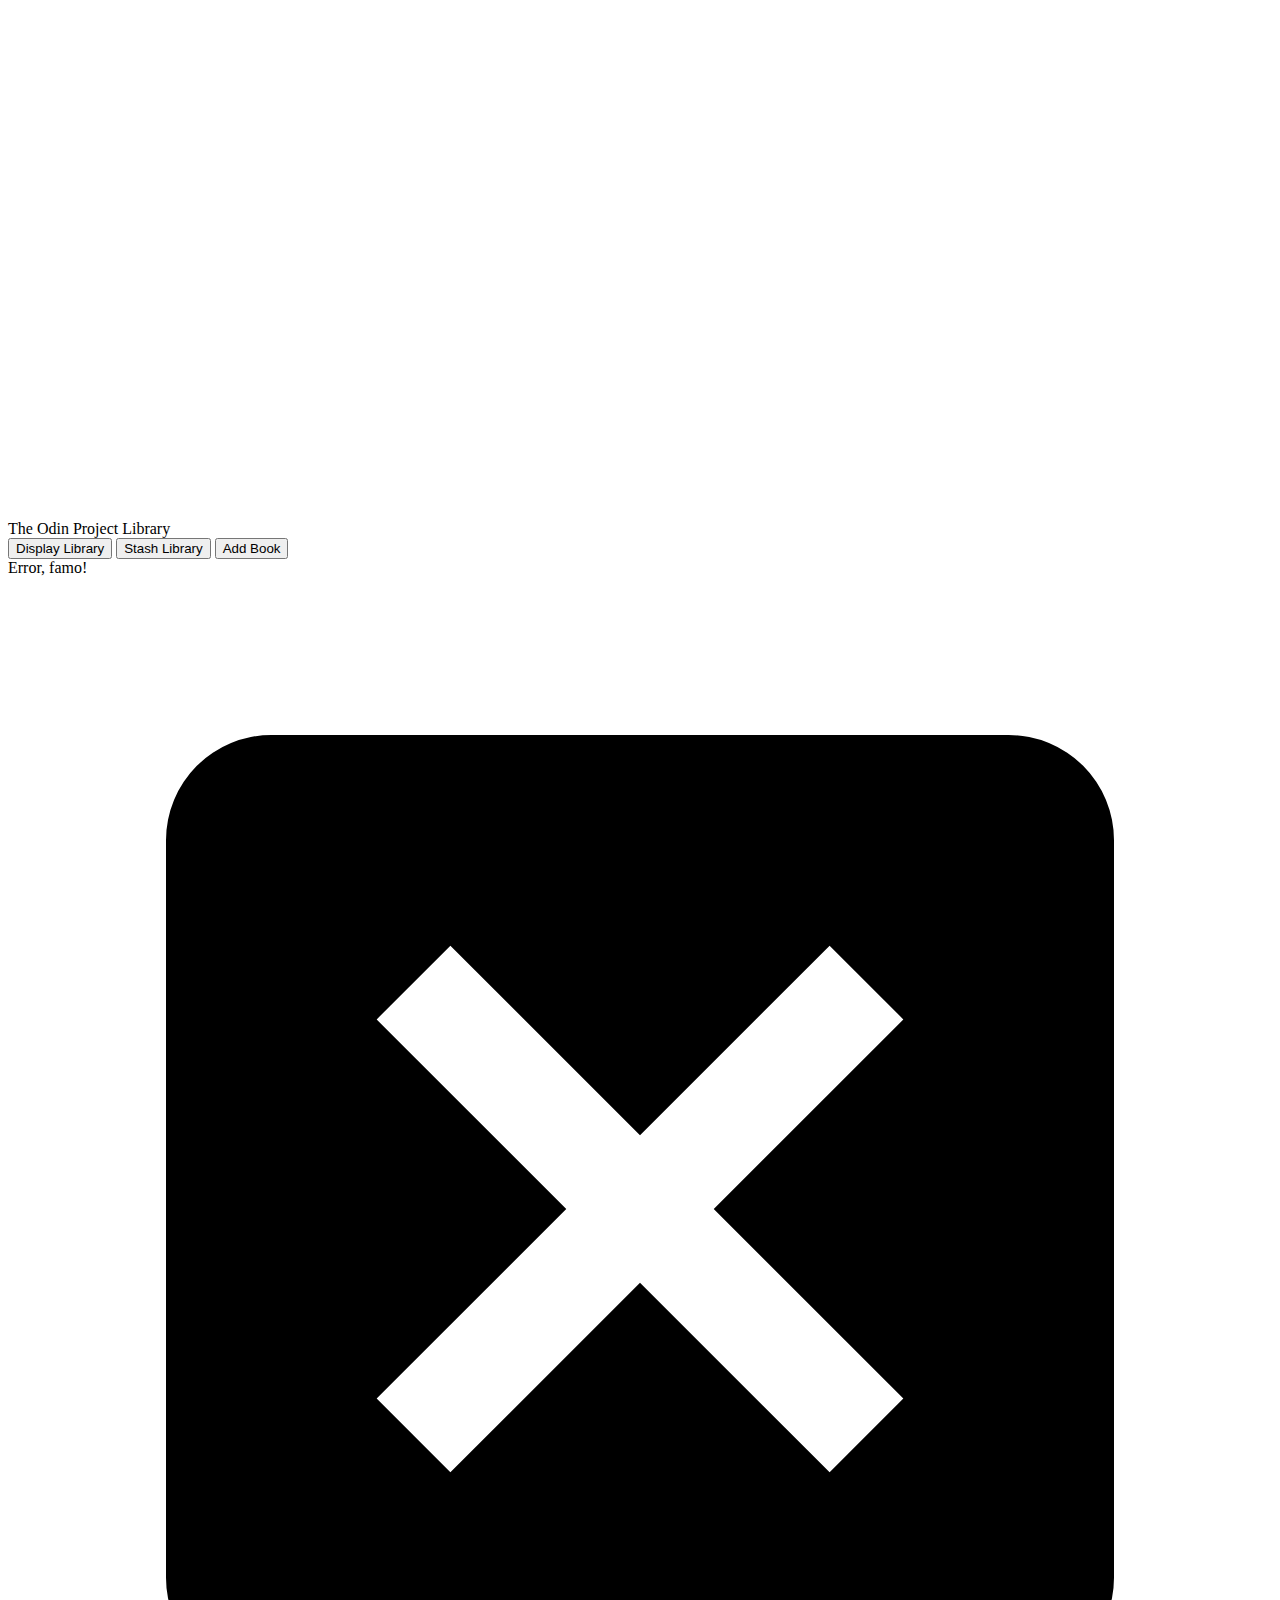
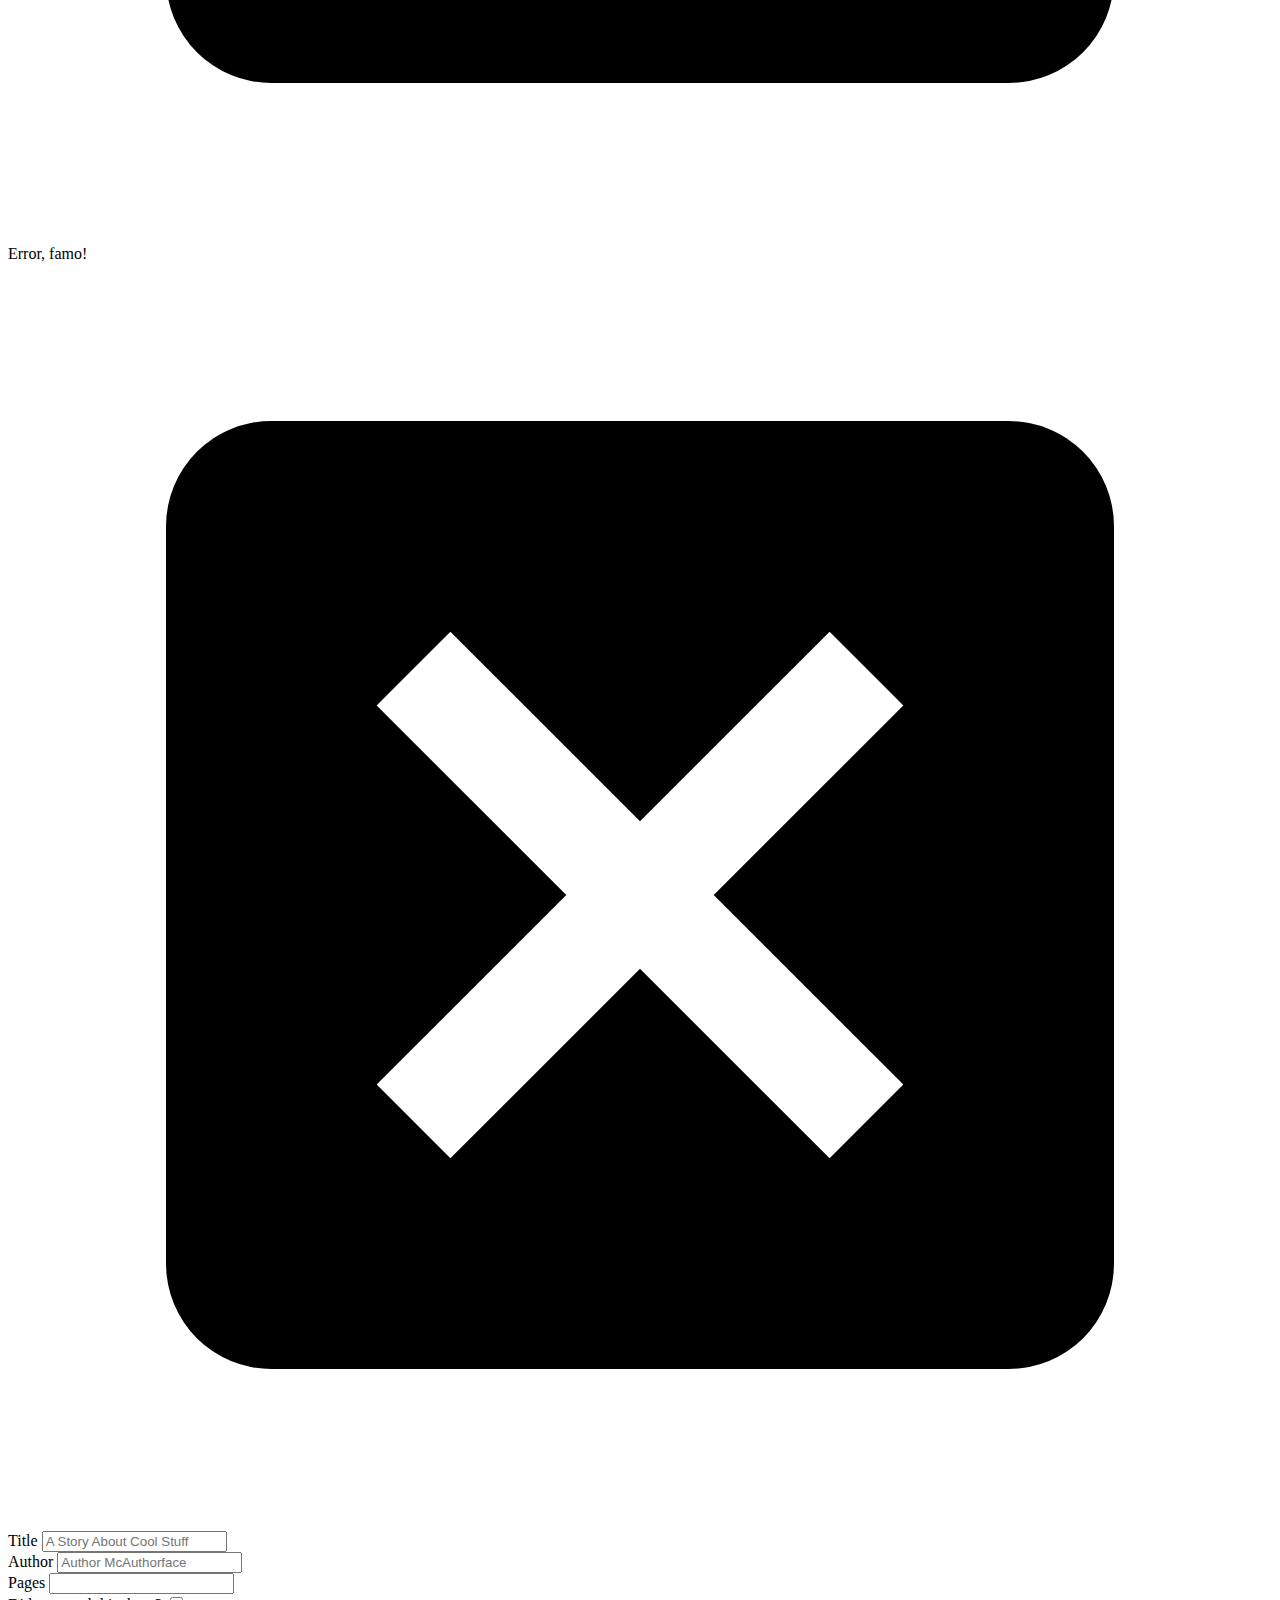
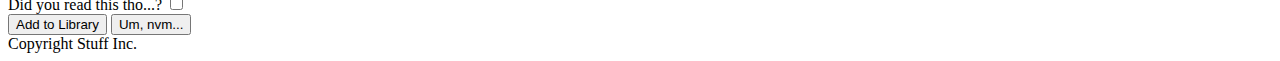
==== index.html @ 64a32962 "Added html" ====
<!DOCTYPE html>
<html lang="en">
<head>
    <meta charset="UTF-8">
    <meta name="viewport" content="width=device-width, initial-scale=1.0">
    <link rel="stylesheet" href="font/bagnard/stylesheet.css">
    <link rel="stylesheet" href="styles.css">
    <title>The Odin Library</title>
</head>
<body>
    <div class="page">
        <div class="header">
            <img class="icon header-logo" src="img/odin-lined.png" alt="Odin, bruh...">
            <div class="header-text">The Odin Project Library</div>
        </div>
        <div class="sidebar">
            <button type="button" class="sidebar-button" data-events="click-displayLibrary">Display Library</button>
            <button type="button" class="sidebar-button" data-events="click-stashLibrary">Stash Library</button>
            <button type="button" class="sidebar-button" data-events="click-openAddBookModal">Add Book</button>
        </div>
        <div id="user-error" class="modal">
            <div class="box">
                <div class="header" data-events="mousedown-addMoveHandler,mouseup-removeMoveHandler">
                    <div class="header-text">Error, famo!</div>
                    <img class="icon header-button" src="img/close-box.svg" alt="Close" id="modal-close" data-events="click-closeModal">
                </div>
                <div class="content"></div>
                <div class="footer"></div>
            </div>
        </div>
        <div id="add-library" class="modal">
            <div class="background"></div>
            <div class="box">
                <div class="header" data-events="mousedown-addMoveHandler,mouseup-removeMoveHandler">
                    <div class="header-text">Error, famo!</div>
                    <img class="icon header-button" src="img/close-box.svg" alt="Close" id="modal-close" data-events="click-closeModal">                    
                </div>
                <div class="content">
                    <form id="form-add-book">
                        <div class="dialog-entry-add-library">
                            <label for="title">Title</label>
                            <input type="text" id="title" name="title" placeholder="A Story About Cool Stuff" required>
                        </div>
                        <div class="dialog-entry-add-library">
                            <label for="author">Author</label>
                            <input type="text" id="author" name="author" placeholder="Author McAuthorface" required>
                        </div>
                        <div class="dialog-entry-add-library">
                            <label for="pages">Pages</label>
                            <input type="number" id="pages" name="pages" required>
                        </div>
                        <div class="dialog-entry-add-library">
                            <label for="isRead">Did you read this tho...?</label>
                            <input type="checkbox" id="isRead">
                        </div>
                    </form>
                </div>
                <div class="footer">
                    <button class="modal-button" data-events="click-addBook">Add to Library</button>
                    <button class="modal-button" data-events="click-closeModal">Um, nvm...</button>
                </div>
            </div>
        </div>
        <div id="library" class="content">
        </div>
        <div class="footer">Copyright Stuff Inc.</div>
    </div>
    <script type="module" src="js/script.js"></script>
</body>
</html>
---- font/bagnard/stylesheet.css ----
@font-face {
    font-family: 'Bagnard';
    src: url('Bagnard.woff2') format('woff2'),
        url('Bagnard.woff') format('woff');
    font-weight: normal;
    font-style: normal;
    font-display: swap;
}
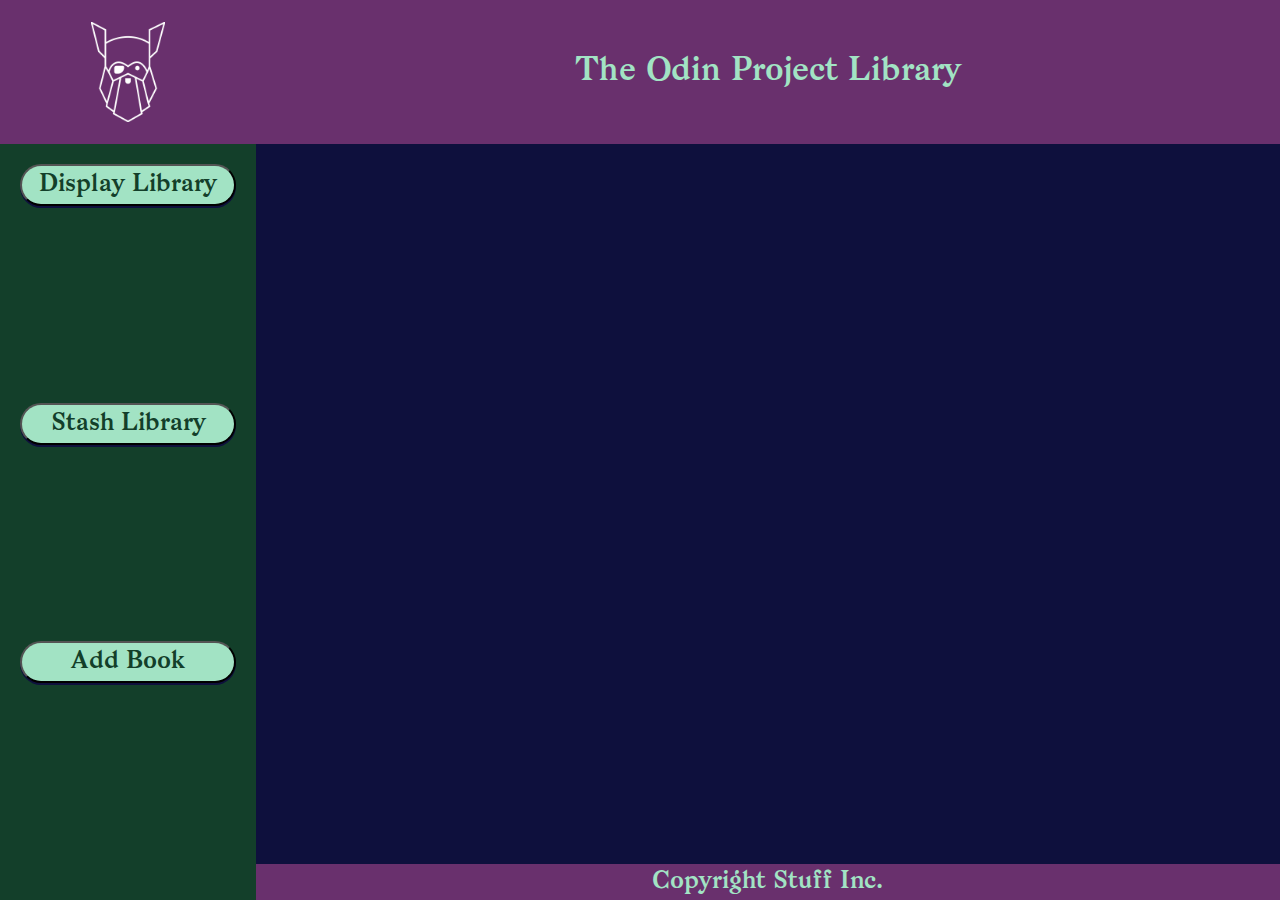
==== commit 4226405f: "Move removeHandler mouseup event listener from modal box to surrounding div" ====
--- a/index.html
+++ b/index.html
@@ -28,11 +28,11 @@
                 <div class="footer"></div>
             </div>
         </div>
-        <div id="add-library" class="modal">
+        <div id="add-library" class="modal" data-events="mouseup-removeMoveHandler">
             <div class="background"></div>
             <div class="box">
-                <div class="header" data-events="mousedown-addMoveHandler,mouseup-removeMoveHandler">
-                    <div class="header-text">Error, famo!</div>
+                <div class="header">
+                    <div class="header-text" data-events="mousedown-addMoveHandler">Add those books, famo!</div>
                     <img class="icon header-button" src="img/close-box.svg" alt="Close" id="modal-close" data-events="click-closeModal">                    
                 </div>
                 <div class="content">
--- a/styles.css
+++ b/styles.css
@@ -0,0 +1,237 @@
+/* 1. Use a more-intuitive box-sizing model */
+*, *::before, *::after {
+    box-sizing: border-box;
+  }
+  
+  /* 2. Remove default margin */
+  * {
+    margin: 0;
+  }
+  
+  body {
+    /* 3. Add accessible line-height */
+    line-height: 1.5;
+    /* 4. Improve text rendering */
+    -webkit-font-smoothing: antialiased;
+  }
+  
+  /* 5. Improve media defaults */
+  img, picture, video, canvas, svg {
+    display: block;
+    max-width: 100%;
+  }
+  
+  /* 6. Inherit fonts for form controls */
+  input, button, textarea, select {
+    font: inherit;
+  }
+  
+  /* 7. Avoid text overflows */
+  p, h1, h2, h3, h4, h5, h6 {
+    overflow-wrap: break-word;
+  }
+  
+  /* 8. Improve line wrapping */
+  p {
+    text-wrap: pretty;
+  }
+  h1, h2, h3, h4, h5, h6 {
+    text-wrap: balance;
+  }
+  
+  /*
+    9. Create a root stacking context
+  */
+  #root, #__next {
+    isolation: isolate;
+  }
+
+  :root {
+    --color-dark-purple: #69306D;
+    --color-dark-green: #133F2A;
+    --color-dark-blue: #0E103D;
+    
+    --color-light-white: #F0F7F4;
+    --color-light-green: #A2E3C4;
+    --color-light-grey: #B3BFB8;
+
+    --color-mid-grey: #7E8D85;
+    --color-mid-green: #3C493F;
+
+    --library-gap:20px;
+    --book-gap: 5px;
+
+    --border-radius: 10px;
+    --button-radius: 25px;
+
+    --header-font-size: 2rem;
+    --footer-font-size: 1.5rem;
+    --sidebar-font-size: 1.5rem
+
+  }
+
+  .page {
+    font-family: 'Bagnard';
+    height: 100vh;
+    
+    color: var(--color-light-green);
+    display: grid;
+    grid-template: 1fr 5fr / minmax(min-content, 1fr) 4fr;
+    grid-template-areas: 
+        "header header"
+        "sidebar library"
+        "sidebar footer";
+  }
+
+  .page > .header {
+    grid-area: header;
+    font-size: var(--header-font-size);
+    background-color: var(--color-dark-purple);
+    display: grid;
+    grid-template-columns: minmax(min-content, 1fr) 4fr;
+    justify-content: center;
+    align-items: center;
+    justify-items: center;
+    text-align: center;
+    white-space: nowrap;
+  }
+
+  .header-logo {
+    object-fit: contain;
+    max-width: 75px;
+  }
+
+  .sidebar {
+    grid-area: sidebar;
+    background-color: var(--color-dark-green);
+    font-size: var(--sidebar-font-size);
+    display: grid;
+    grid-template-columns: minmax(min-content, 1fr);
+    white-space: nowrap;
+    padding: 20px;
+    align-items: start;
+    text-align: center;
+    max-height: 100%;
+    overflow:auto
+  }
+
+  .sidebar-button {
+    text-decoration: none;
+    pointer-events: fill;
+    border-radius: var(--button-radius);
+    box-shadow: 0 2px var(--color-dark-blue);
+    background-color: var(--color-light-green);
+    color: var(--color-dark-green);
+  }
+
+  .sidebar-button:hover {
+    box-shadow: 0 5px var(--color-dark-blue);
+    transform: translateY(-3px);
+    transition: 100ms;
+    cursor: pointer;
+  }
+
+  .sidebar-button:active {
+    background-color: var(--color-dark-blue);
+    color: var(--color-light-green);
+    transform: translateY(4px);
+    box-shadow: 0 1px var(--color-dark-blue);
+    /* pointer-events: none; */
+    /* transition: 300ms; */
+  }
+
+  #library {
+    grid-area: library;
+    background-color: var(--color-dark-blue);
+    display: grid;
+    grid-template-columns: 1fr;
+    gap: var(--library-gap);
+  }
+
+  .book-entry {
+    display: flex;
+    flex-wrap: nowrap;
+    gap: var(--book-gap);
+    border-radius: var(--border-radius);
+    background-color: var(--color-light-green);
+    color: var(--color-dark-blue);
+    box-shadow: 0 5px var(--color-mid-grey);
+    border-left: 10px var(--color-dark-purple);
+  }
+
+  .is-read {
+    color: var(--color-light-green);
+    background-color: var(--color-dark-blue);
+  }
+
+  .page > .footer {
+    grid-area: footer;
+    font-size: var(--footer-font-size);
+    background-color: var(--color-dark-purple);
+    text-align: center;
+    white-space: nowrap;
+  }
+
+  dialog::backdrop {
+    background: var(--color-dark-blue);
+    opacity: 0.75;
+  }
+
+  .modal {
+    visibility: hidden;
+  }
+
+  .modal > .background {
+    background-color: var(--color-dark-blue);
+    opacity: 0.75;
+    left: 0;
+    top: 0;
+    width: 100vw;
+    height: 100vh;
+    z-index: 1;
+    position: fixed;
+    overflow: auto;
+  }
+
+  .modal > .box {
+    position: absolute;
+    /* visibility: hidden; */
+    display: grid;
+    grid-template-rows: 1fr 4fr 1fr;
+    z-index: 10;
+    max-width: 40vw;
+    max-height: 40vh;
+    top: 50%;
+    left: 50%;
+    background-color: var(--color-light-green);
+    color: var(--color-dark-blue);
+    border-radius: var(--border-radius);
+  }
+
+  .modal > .box > .header {
+    display: grid;
+    grid-template-columns: 7fr 1fr;
+    background-color: var(--color-mid-grey);
+    color: var(--color-dark-blue);
+    border-top-left-radius: var(--border-radius);
+    border-top-right-radius: var(--border-radius);
+  }
+
+  .modal > .box > .footer {
+    display: grid;
+    grid-template-columns: repeat(auto-fit, minmax(20px, 1fr));
+    gap: 1fr;
+    background-color: var(--color-mid-grey);
+    color: var(--color-dark-blue);
+    border-top-left-radius: var(--border-radius);
+    border-top-right-radius: var(--border-radius);
+  }
+
+  .dialog-entry-add-library {
+    display: grid;
+    grid-template-columns: 1fr 4fr;
+  }
+
+
+
+ 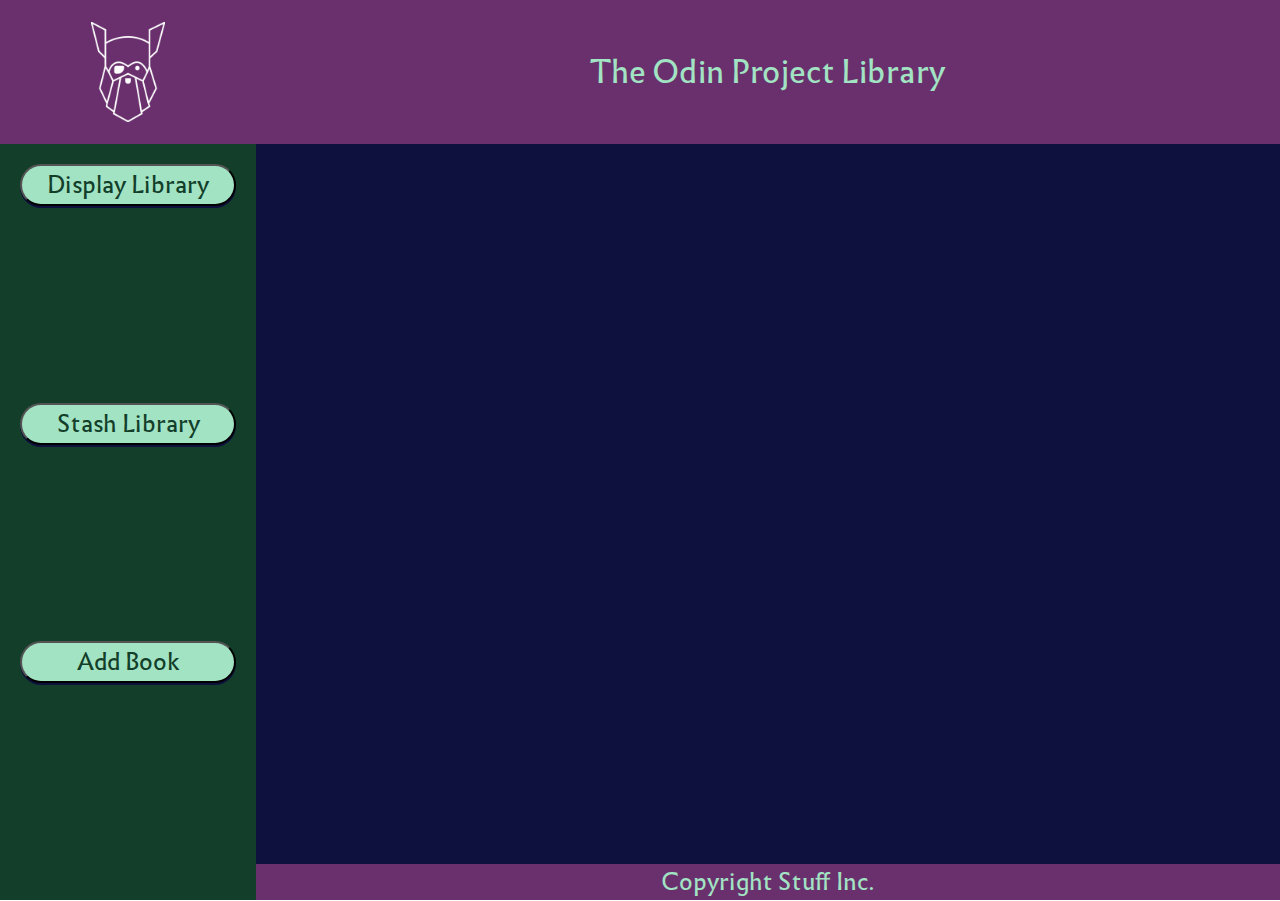
==== commit 6218e06c: "Add Infini font to HTML" ====
--- a/index.html
+++ b/index.html
@@ -3,6 +3,7 @@
 <head>
     <meta charset="UTF-8">
     <meta name="viewport" content="width=device-width, initial-scale=1.0">
+    <link rel="stylesheet" href="font/infini/stylesheet.css">
     <link rel="stylesheet" href="font/bagnard/stylesheet.css">
     <link rel="stylesheet" href="styles.css">
     <title>The Odin Library</title>
@@ -49,7 +50,7 @@
                             <label for="pages">Pages</label>
                             <input type="number" id="pages" name="pages" required>
                         </div>
-                        <div class="dialog-entry-add-library">
+                        <div class="dialog-entry-add-library form-checkbox">
                             <label for="isRead">Did you read this tho...?</label>
                             <input type="checkbox" id="isRead">
                         </div>
--- a/font/infini/stylesheet.css
+++ b/font/infini/stylesheet.css
@@ -0,0 +1,36 @@
+@font-face {
+    font-family: 'Infini Picto';
+    src: url('InfiniPicto-Bold.woff2') format('woff2'),
+        url('InfiniPicto-Bold.woff') format('woff');
+    font-weight: bold;
+    font-style: normal;
+    font-display: swap;
+}
+
+@font-face {
+    font-family: 'Infini';
+    src: url('Infini-Bold.woff2') format('woff2'),
+        url('Infini-Bold.woff') format('woff');
+    font-weight: bold;
+    font-style: normal;
+    font-display: swap;
+}
+
+@font-face {
+    font-family: 'Infini';
+    src: url('Infini-Regular.woff2') format('woff2'),
+        url('Infini-Regular.woff') format('woff');
+    font-weight: normal;
+    font-style: normal;
+    font-display: swap;
+}
+
+@font-face {
+    font-family: 'Infini';
+    src: url('Infini-Italic.woff2') format('woff2'),
+        url('Infini-Italic.woff') format('woff');
+    font-weight: normal;
+    font-style: italic;
+    font-display: swap;
+}
+
--- a/styles.css
+++ b/styles.css
@@ -71,7 +71,7 @@
   }
 
   .page {
-    font-family: 'Bagnard';
+    font-family: 'Infini';
     height: 100vh;
     
     color: var(--color-light-green);
@@ -144,24 +144,47 @@
     grid-area: library;
     background-color: var(--color-dark-blue);
     display: grid;
-    grid-template-columns: 1fr;
+    grid-template: repeat(auto-fill, minmax(40px, 1fr)) / 1fr;
     gap: var(--library-gap);
+    align-items: start;
   }
 
   .book-entry {
-    display: flex;
-    flex-wrap: nowrap;
+    display: grid;
+    grid-auto-flow: column;
+    grid-template-columns: 4fr 1fr;
+    max-height: 100px;
     gap: var(--book-gap);
     border-radius: var(--border-radius);
     background-color: var(--color-light-green);
     color: var(--color-dark-blue);
     box-shadow: 0 5px var(--color-mid-grey);
     border-left: 10px var(--color-dark-purple);
+    text-align: center;
+    /* align-self: start; */
+  }
+
+  .book-entry > .card-link {
+    display: grid;
+    grid-auto-flow: column;
+    grid-template-columns: 3fr 2fr 1fr;
+    pointer-events: fill
+  }
+
+  .book-entry > .card-link:hover {
+    cursor: pointer;
+  }
+
+  .book-entry > button {
+    border-radius: var(--button-radius);
+    color: var(--color-light-green);
+    background-color: #69306D;
   }
 
   .is-read {
     color: var(--color-light-green);
     background-color: var(--color-dark-blue);
+    border: 1px solid var(--color-mid-grey);
   }
 
   .page > .footer {
@@ -215,6 +238,7 @@
     color: var(--color-dark-blue);
     border-top-left-radius: var(--border-radius);
     border-top-right-radius: var(--border-radius);
+    user-select: none;
   }
 
   .modal > .box > .footer {
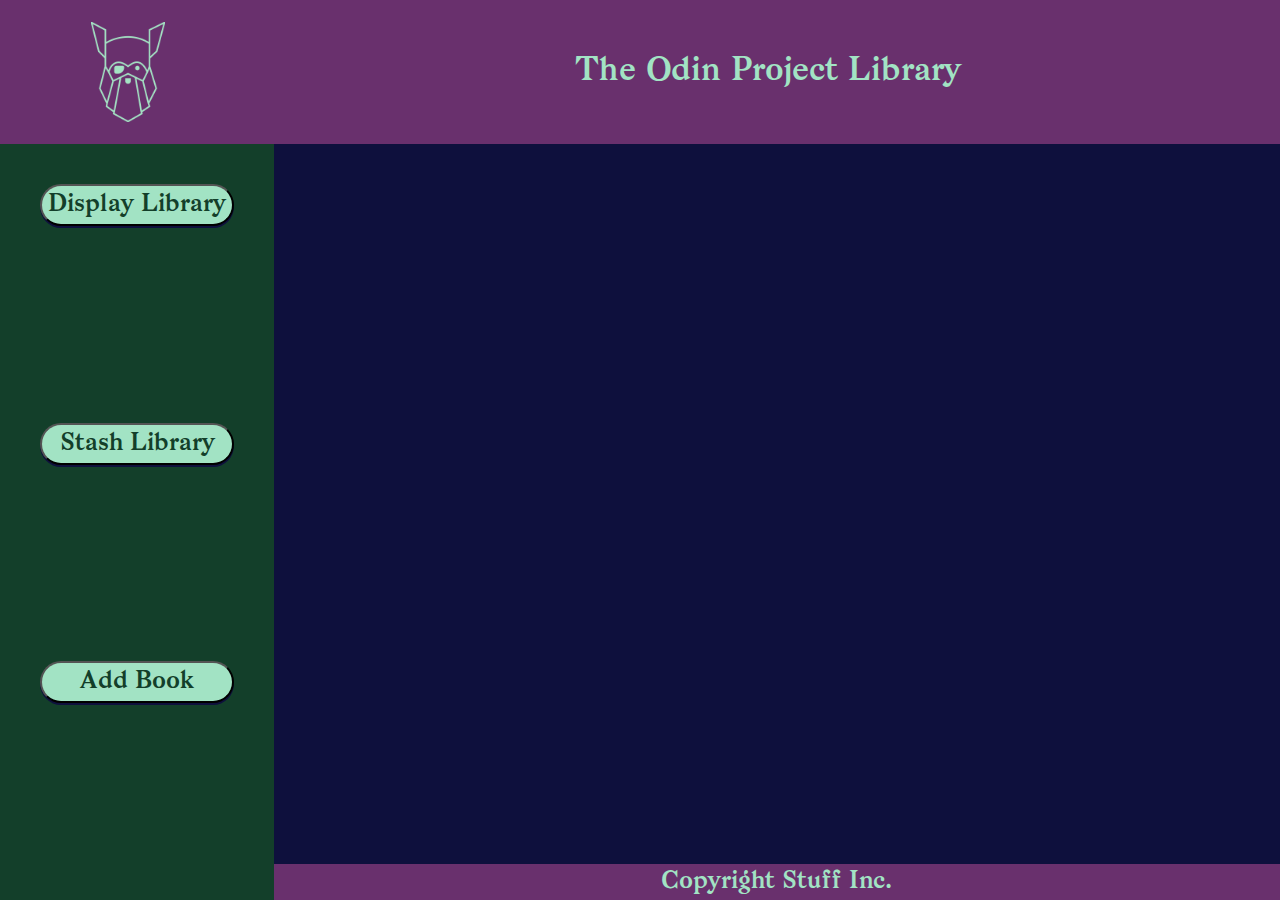
==== commit 469bd560: "Reorg js files" ====
--- a/index.html
+++ b/index.html
@@ -66,6 +66,6 @@
         </div>
         <div class="footer">Copyright Stuff Inc.</div>
     </div>
-    <script type="module" src="js/script.js"></script>
+    <script type="module" src="script.js"></script>
 </body>
 </html>--- a/styles.css
+++ b/styles.css
@@ -1,261 +1,8 @@
-/* 1. Use a more-intuitive box-sizing model */
-*, *::before, *::after {
-    box-sizing: border-box;
-  }
-  
-  /* 2. Remove default margin */
-  * {
-    margin: 0;
-  }
-  
-  body {
-    /* 3. Add accessible line-height */
-    line-height: 1.5;
-    /* 4. Improve text rendering */
-    -webkit-font-smoothing: antialiased;
-  }
-  
-  /* 5. Improve media defaults */
-  img, picture, video, canvas, svg {
-    display: block;
-    max-width: 100%;
-  }
-  
-  /* 6. Inherit fonts for form controls */
-  input, button, textarea, select {
-    font: inherit;
-  }
-  
-  /* 7. Avoid text overflows */
-  p, h1, h2, h3, h4, h5, h6 {
-    overflow-wrap: break-word;
-  }
-  
-  /* 8. Improve line wrapping */
-  p {
-    text-wrap: pretty;
-  }
-  h1, h2, h3, h4, h5, h6 {
-    text-wrap: balance;
-  }
-  
-  /*
-    9. Create a root stacking context
-  */
-  #root, #__next {
-    isolation: isolate;
-  }
-
-  :root {
-    --color-dark-purple: #69306D;
-    --color-dark-green: #133F2A;
-    --color-dark-blue: #0E103D;
-    
-    --color-light-white: #F0F7F4;
-    --color-light-green: #A2E3C4;
-    --color-light-grey: #B3BFB8;
-
-    --color-mid-grey: #7E8D85;
-    --color-mid-green: #3C493F;
-
-    --library-gap:20px;
-    --book-gap: 5px;
-
-    --border-radius: 10px;
-    --button-radius: 25px;
-
-    --header-font-size: 2rem;
-    --footer-font-size: 1.5rem;
-    --sidebar-font-size: 1.5rem
-
-  }
-
-  .page {
-    font-family: 'Infini';
-    height: 100vh;
-    
-    color: var(--color-light-green);
-    display: grid;
-    grid-template: 1fr 5fr / minmax(min-content, 1fr) 4fr;
-    grid-template-areas: 
-        "header header"
-        "sidebar library"
-        "sidebar footer";
-  }
-
-  .page > .header {
-    grid-area: header;
-    font-size: var(--header-font-size);
-    background-color: var(--color-dark-purple);
-    display: grid;
-    grid-template-columns: minmax(min-content, 1fr) 4fr;
-    justify-content: center;
-    align-items: center;
-    justify-items: center;
-    text-align: center;
-    white-space: nowrap;
-  }
-
-  .header-logo {
-    object-fit: contain;
-    max-width: 75px;
-  }
-
-  .sidebar {
-    grid-area: sidebar;
-    background-color: var(--color-dark-green);
-    font-size: var(--sidebar-font-size);
-    display: grid;
-    grid-template-columns: minmax(min-content, 1fr);
-    white-space: nowrap;
-    padding: 20px;
-    align-items: start;
-    text-align: center;
-    max-height: 100%;
-    overflow:auto
-  }
-
-  .sidebar-button {
-    text-decoration: none;
-    pointer-events: fill;
-    border-radius: var(--button-radius);
-    box-shadow: 0 2px var(--color-dark-blue);
-    background-color: var(--color-light-green);
-    color: var(--color-dark-green);
-  }
-
-  .sidebar-button:hover {
-    box-shadow: 0 5px var(--color-dark-blue);
-    transform: translateY(-3px);
-    transition: 100ms;
-    cursor: pointer;
-  }
-
-  .sidebar-button:active {
-    background-color: var(--color-dark-blue);
-    color: var(--color-light-green);
-    transform: translateY(4px);
-    box-shadow: 0 1px var(--color-dark-blue);
-    /* pointer-events: none; */
-    /* transition: 300ms; */
-  }
-
-  #library {
-    grid-area: library;
-    background-color: var(--color-dark-blue);
-    display: grid;
-    grid-template: repeat(auto-fill, minmax(40px, 1fr)) / 1fr;
-    gap: var(--library-gap);
-    align-items: start;
-  }
-
-  .book-entry {
-    display: grid;
-    grid-auto-flow: column;
-    grid-template-columns: 4fr 1fr;
-    max-height: 100px;
-    gap: var(--book-gap);
-    border-radius: var(--border-radius);
-    background-color: var(--color-light-green);
-    color: var(--color-dark-blue);
-    box-shadow: 0 5px var(--color-mid-grey);
-    border-left: 10px var(--color-dark-purple);
-    text-align: center;
-    /* align-self: start; */
-  }
-
-  .book-entry > .card-link {
-    display: grid;
-    grid-auto-flow: column;
-    grid-template-columns: 3fr 2fr 1fr;
-    pointer-events: fill
-  }
-
-  .book-entry > .card-link:hover {
-    cursor: pointer;
-  }
-
-  .book-entry > button {
-    border-radius: var(--button-radius);
-    color: var(--color-light-green);
-    background-color: #69306D;
-  }
-
-  .is-read {
-    color: var(--color-light-green);
-    background-color: var(--color-dark-blue);
-    border: 1px solid var(--color-mid-grey);
-  }
-
-  .page > .footer {
-    grid-area: footer;
-    font-size: var(--footer-font-size);
-    background-color: var(--color-dark-purple);
-    text-align: center;
-    white-space: nowrap;
-  }
-
-  dialog::backdrop {
-    background: var(--color-dark-blue);
-    opacity: 0.75;
-  }
-
-  .modal {
-    visibility: hidden;
-  }
-
-  .modal > .background {
-    background-color: var(--color-dark-blue);
-    opacity: 0.75;
-    left: 0;
-    top: 0;
-    width: 100vw;
-    height: 100vh;
-    z-index: 1;
-    position: fixed;
-    overflow: auto;
-  }
-
-  .modal > .box {
-    position: absolute;
-    /* visibility: hidden; */
-    display: grid;
-    grid-template-rows: 1fr 4fr 1fr;
-    z-index: 10;
-    max-width: 40vw;
-    max-height: 40vh;
-    top: 50%;
-    left: 50%;
-    background-color: var(--color-light-green);
-    color: var(--color-dark-blue);
-    border-radius: var(--border-radius);
-  }
-
-  .modal > .box > .header {
-    display: grid;
-    grid-template-columns: 7fr 1fr;
-    background-color: var(--color-mid-grey);
-    color: var(--color-dark-blue);
-    border-top-left-radius: var(--border-radius);
-    border-top-right-radius: var(--border-radius);
-    user-select: none;
-  }
-
-  .modal > .box > .footer {
-    display: grid;
-    grid-template-columns: repeat(auto-fit, minmax(20px, 1fr));
-    gap: 1fr;
-    background-color: var(--color-mid-grey);
-    color: var(--color-dark-blue);
-    border-top-left-radius: var(--border-radius);
-    border-top-right-radius: var(--border-radius);
-  }
-
-  .dialog-entry-add-library {
-    display: grid;
-    grid-template-columns: 1fr 4fr;
-  }
-
-
-
- +@import url('styles/variables.css');
+@import url('styles/reset.css');
+@import url('styles/page.css');
+@import url('styles/book-entry.css');
+@import url('styles/buttons.css');
+@import url('styles/icons.css');
+@import url('styles/modals.css');
+@import url('styles/tooltip.css');